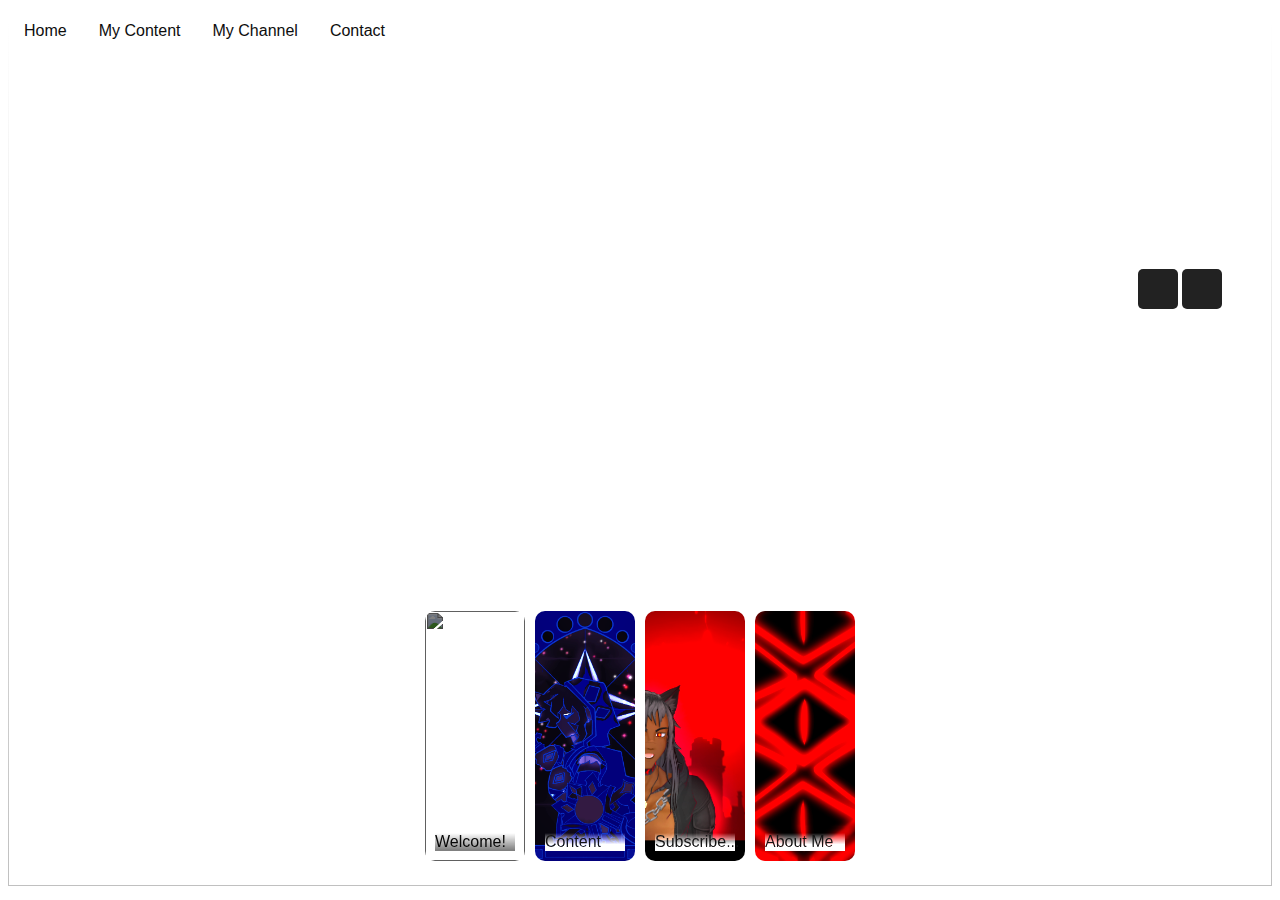
==== index.html @ 8877b689 "update, web screen is better now for phone users" ====
<!DOCTYPE html>
<html lang="en">
<head>
    <meta charset="UTF-8">
    <meta name="viewport" content="width=device-width, initial-scale=1.0">
    <link rel="shortcut icon" href="logo.png">
    <link rel="icon" type="image/x-icon" href="logo.png">
    <title>Portal Master Of Games</title>
    <link rel="stylesheet" href="css/index.css">
</head>
<body>


    <!-- Open Graph Meta Tags -->
    <meta property="og:title" content="Portal Master Of Games website" />
    <meta property="og:description" content="Check the most recent updates and learn more about Portal Master Of Games." />
    <meta property="og:image" content="https://thewebtuber.github.io/portalmasterofgames-website/images/banner.png" />
    <meta property="og:url" content="https://thewebtuber.github.io/portalmasterofgames-website/" />
    <meta property="og:type" content="website" />
    
    <!-- Twitter Card Meta Tags -->
    <meta name="twitter:card" content="summary_large_image" />
    <meta name="twitter:title" content="Portal Master Of Games website" />
    <meta name="twitter:description" content="Check the most recent updates and learn more about Portal Master Of Games." />
    <meta name="twitter:image" content="https://thewebtuber.github.io/portalmasterofgames-website/images/banner.png" />
  
    <header>
  <div class="topnav">
    <a href="index.html">Home</a>
    <a href="work.html">My Content</a>
    <a href="https://www.youtube.com/@PMOG" target="_blank">My Channel</a>
    <a href="contactme.html">Contact</a>
  </div>
   </header>

    <!-- slider -->

    <div class="slider">
        <!-- list Items -->
        <div class="list">
            <div class="item active">
                <img src="indexphotos/photo1.png">
                <div class="content">
                    <p>Welcome</p>
                    <h2>To My Website!</h2>
                    <p>
                        Welcome to the Portal Master of Games website! Feel free to explore the site, check out my latest work, and reach out if you're interested in what I can do!
                    </p>
                </div>
            </div>
            <div class="item">
                <img src="indexphotos/photo2.png">
                <div class="content">
                    <p>Work</p>
                    <h2>My Content</h2>
                    <p>
                        On this website, you can also view my latest few shorts and sometimes even videos, feel free to check them out! If you want more, be sure to stay up to date.
                    </p>
                </div>
            </div>
            <div class="item">
                <img src="indexphotos/photo3.png">
                <div class="content">
                    <p>My Channel</p>
                    <h2>Subscribe, Like and Share</h2>
                    <p>
                        Here, you'll find live streams, game videos, and fun shorts. If you have any game suggestions or ideas, feel free to share them with me, and I'll do my best to make them happen!
                        I also enjoy creating animations, including memes and my own projects. I focus on quality over quantity, so even simple animations take time. Plus, I love making art! Be sure to subscribe, like and share with everyone!
                    </p>
                </div>
            </div>
            <div class="item">
                <img src="indexphotos/photo4.png">
                <div class="content">
                    <p>Contact Me</p>
                    <h2>About Me</h2>
                    <p>
                        Hi there! I'm someone who loves creating and sharing my projects, whether it's art, animations, or anything else that sparks my imagination. I’m also juggling my studies, trying to keep everything balanced both in real life and online.
When I'm not working on my creations or managing my projects, I enjoy traveling when I get the chance, it gives me fresh inspiration and new perspectives. It’s a bit of a balancing act with all the things I have going on, but I wouldn’t trade it for anything. Thanks for stopping by! See ya!
                    </p>
                </div>
            </div>
        </div>
        <!-- button arrows -->
        <div class="arrows">
            <button id="prev"><</button>
            <button id="next">></button>
        </div>
        <!-- thumbnail -->
        <div class="thumbnail">
            <div class="item active">
                <img src="indexphotos/photo1.png">
                <div class="content">
                    Welcome!
                </div>
            </div>
            <div class="item">
                <img src="indexphotos/photo2.png">
                <div class="content">
                    Content
                </div>
            </div>
            <div class="item">
                <img src="indexphotos/photo3.png">
                <div class="content">
                    Subscribe...
                </div>
            </div>
            <div class="item">
                <img src="indexphotos/photo4.png">
                <div class="content">
                    About Me
                </div>
            </div>
        </div>
    </div>


    <script src="js/app.js"></script>

</body>
</html>
---- css/index.css ----
@media (prefers-color-scheme: light) {
  body {
    font-family: "Poppins", sans-serif;
    background-color: #ffffff; /* Sets the background to white */
  }

  /* Style the header */
  .header {
    padding: 20px;
    text-align: center;
    z-index: 100;
  }

  header {
    justify-content: center;
    align-items: center;
    position: relative;
    z-index: 100;
  }

  /* Style the top navigation bar */
  .topnav {
    overflow: hidden;
    z-index: 100;
    align-items: center;
    text-align: center;
  }

  /* Style the topnav links */
  .topnav a {
    float: left;
    display: block;
    color: #0d0d0d; /* Changed to black */
    text-align: center;
    padding: 14px 16px;
    text-decoration: none;
    z-index: 100;
  }

  /* Change color on hover */
  .topnav a:hover {
    background-image: linear-gradient(to bottom, #222 1%, transparent);
    color: white; /* Changed to white */
    z-index: 100;
    align-items: center;
    text-align: center;
  }

  /* CSS Slider */
  .slider {
    height: 98vh;
    margin-top: -50px;
    position: relative;
  }

  .slider .list .item {
    position: absolute;
    inset: 0 0 0 0;
    overflow: hidden;
    opacity: 0;
    transition: 0.5s;
  }

  .slider .list .item img {
    width: 100%;
    height: 100%;
    object-fit: cover;
  }

  .slider .list .item::after {
    content: "";
    width: 100%;
    height: 100%;
    position: absolute;
    left: 0;
    bottom: 0;
    background-image: linear-gradient(to top, #fff 5%, transparent);
    background-image: linear-gradient(to bottom, #fff 2%, transparent);
  }

  .slider .list .item .content {
    position: absolute;
    left: 10%;
    top: 20%;
    max-width: 80%;
    z-index: 10;
    color: #0d0d0d; /* Changed to black */
  }

  .slider .list .item .content p:nth-child(1) {
    text-transform: uppercase;
    letter-spacing: 10px;
    z-index: 10;
    color: #0d0d0d; /* Changed to black */
  }

  .slider .list .item .content h2 {
    font-size: 80px;
    margin: 0;
    z-index: 10;
    color: #0d0d0d; /* Changed to black */
  }

  .slider .list .item.active {
    opacity: 1;
    z-index: 10;
  }

  @keyframes showContent {
    to {
      transform: translateY(0);
      filter: blur(0);
      opacity: 1;
      z-index: 10;
    }
  }

  .slider .list .item.active p:nth-child(1),
  .slider .list .item.active h2,
  .slider .list .item.active p:nth-child(3) {
    transform: translateY(30px);
    filter: blur(20px);
    opacity: 0;
    animation: showContent 0.5s 0.7s ease-in-out 1 forwards;
  }

  .slider .list .item.active h2 {
    animation-delay: 1s;
  }

  .slider .list .item.active p:nth-child(3) {
    animation-duration: 1.3s;
  }

  .arrows {
    position: absolute;
    top: 30%;
    right: 50px;
    z-index: 100;
  }

  .arrows button {
    background-color: #222;
    border: none;
    font-family: monospace;
    width: 40px;
    height: 40px;
    border-radius: 5px;
    font-size: x-large;
    color: #222;
    transition: 0.5s;
  }

  .arrows button:hover {
    background-color: #222;
    color: white;
  }

  .thumbnail {
    position: absolute;
    bottom: 25px;
    z-index: 11;
    display: flex;
    gap: 10px;
    width: 100%;
    height: 250px;
    padding: 0 50px;
    box-sizing: border-box;
    overflow: auto;
    justify-content: center;
  }

  .thumbnail::-webkit-scrollbar {
    width: 0;
  }

  .thumbnail .item {
    width: 100px;
    height: 250px;
    filter: brightness(1.5); /* Set brightness to highlight */
    transition: 0.5s;
    flex-shrink: 0;
  }

  .thumbnail .item img {
    width: 100%;
    height: 100%;
    object-fit: cover;
    border-radius: 10px;
  }

  .thumbnail .item.active {
    filter: brightness(0.5);
  }

  .thumbnail .item .content {
    position: absolute;
    inset: auto 10px 10px 10px;
    color: #0d0d0d;
    background-image: linear-gradient(to top, #fff 5%, transparent);
  }

  @media screen and (max-width: 678px) {
    .thumbnail {
      justify-content: start;
    }

    .slider .list .item .content h2 {
      font-size: 60px;
      color: #0d0d0d; /* Changed to black */
    }

    .arrows {
      top: 10%;
    }
  }

  .white {
    color: #0d0d0d; /* Changed to black */
  }
}

@media (prefers-color-scheme: dark) {
  body {
    font-family: "Poppins", sans-serif;
    background-color: #000000; /* Sets the background to black */
  }

  /* Style the header */
  .header {
    padding: 20px;
    text-align: center;
    z-index: 100;
  }

  header {
    justify-content: center;
    align-items: center;
    position: relative;
    z-index: 100;
  }

  /* Style the top navigation bar */
  .topnav {
    overflow: hidden;
    z-index: 100;
    align-items: center;
    text-align: center;
  }

  /* Style the topnav links */
  .topnav a {
    float: left;
    display: block;
    color: #f2f2f2;
    text-align: center;
    padding: 14px 16px;
    text-decoration: none;
    z-index: 100;
  }

  /* Change color on hover */
  .topnav a:hover {
    background-image: linear-gradient(to bottom, #ddd 1%, transparent);
    color: black;
    z-index: 100;
    align-items: center;
    text-align: center;
  }

  /* CSS Slider */
  .slider {
    height: 98vh;
    margin-top: -50px;
    position: relative;
  }

  .slider .list .item {
    position: absolute;
    inset: 0 0 0 0;
    overflow: hidden;
    opacity: 0;
    transition: 0.5s;
  }

  .slider .list .item img {
    width: 100%;
    height: 100%;
    object-fit: cover;
  }

  .slider .list .item::after {
    content: "";
    width: 100%;
    height: 100%;
    position: absolute;
    left: 0;
    bottom: 0;
    background-image: linear-gradient(to top, #000 5%, transparent);
    background-image: linear-gradient(to bottom, #000 2%, transparent);
  }

  .slider .list .item .content {
    position: absolute;
    left: 10%;
    top: 20%;
    max-width: 80%;
    z-index: 10;
    color: #f2f2f2;
  }

  .slider .list .item .content p:nth-child(1) {
    text-transform: uppercase;
    letter-spacing: 10px;
    z-index: 10;
    color: #f2f2f2;
  }

  .slider .list .item .content h2 {
    font-size: 80px;
    margin: 0;
    z-index: 10;
    color: #f2f2f2;
  }

  .slider .list .item.active {
    opacity: 1;
    z-index: 10;
  }

  @keyframes showContent {
    to {
      transform: translateY(0);
      filter: blur(0);
      opacity: 1;
      z-index: 10;
    }
  }

  .slider .list .item.active p:nth-child(1),
  .slider .list .item.active h2,
  .slider .list .item.active p:nth-child(3) {
    transform: translateY(30px);
    filter: blur(20px);
    opacity: 0;
    animation: showContent 0.5s 0.7s ease-in-out 1 forwards;
  }

  .slider .list .item.active h2 {
    animation-delay: 1s;
  }

  .slider .list .item.active p:nth-child(3) {
    animation-duration: 1.3s;
  }

  .arrows {
    position: absolute;
    top: 30%;
    right: 50px;
    z-index: 100;
  }

  .arrows button {
    background-color: #eee5;
    border: none;
    font-family: monospace;
    width: 40px;
    height: 40px;
    border-radius: 5px;
    font-size: x-large;
    color: #eee;
    transition: 0.5s;
  }

  .arrows button:hover {
    background-color: #eee;
    color: black;
  }

  .thumbnail {
    position: absolute;
    bottom: 25px;
    z-index: 11;
    display: flex;
    gap: 10px;
    width: 100%;
    height: 250px;
    padding: 0 50px;
    box-sizing: border-box;
    overflow: auto;
    justify-content: center;
  }

  .thumbnail::-webkit-scrollbar {
    width: 0;
  }

  .thumbnail .item {
    width: 100px;
    height: 250px;
    filter: brightness(0.5);
    transition: 0.5s;
    flex-shrink: 0;
  }

  .thumbnail .item img {
    width: 100%;
    height: 100%;
    object-fit: cover;
    border-radius: 10px;
  }

  .thumbnail .item.active {
    filter: brightness(1.5);
  }

  .thumbnail .item .content {
    position: absolute;
    inset: auto 10px 10px 10px;
    color: #b3b3b3;
    background-image: linear-gradient(to top, #000 5%, transparent);
  }

  @media screen and (max-width: 678px) {
    .thumbnail {
      justify-content: start;
    }

    .slider .list .item .content h2 {
      font-size: 60px;
      color: #b3b3b3;
    }

    .arrows {
      top: 10%;
    }
  }

  .white {
    color: #f2f2f2;
  }
}

@media (prefers-color-scheme: dark) and (max-width: 480px) {
    body {
      font-family: "Poppins", sans-serif;
      background-color: #000000; /* Sets the background to black */
    }
  
    /* Style the header */
    .header {
      padding: 20px;
      text-align: center;
      z-index: 100;
    }
  
    header {
      justify-content: center;
      align-items: center;
      position: relative;
      z-index: 100;
    }
  
    /* Style the top navigation bar */
    .topnav {
      overflow: hidden;
      z-index: 100;
      align-items: center;
      text-align: center;
    }
  
    /* Style the topnav links */
    .topnav a {
      float: left;
      display: block;
      color: #f2f2f2;
      text-align: center;
      padding: 14px 9px;
      text-decoration: none;
      z-index: 100;
    }
  
    /* Change color on hover */
    .topnav a:hover {
      background-image: linear-gradient(to bottom, #ddd 1%, transparent);
      color: rgb(0, 0, 0);
      z-index: 100;
      align-items: center;
      text-align: center;
    }
  
    /* CSS Slider */
    .slider {
      height: 98vh;
      margin-top: -50px;
      position: relative;
    }
  
    .slider .list .item {
      position: absolute;
      inset: 0 0 0 0;
      overflow: hidden;
      opacity: 0;
      transition: 0.5s;
    }
  
    .slider .list .item img {
      width: 100%;
      height: 100%;
      object-fit: cover;
    }
  
    .slider .list .item::after {
      content: "";
      width: 100%;
      height: 100%;
      position: absolute;
      left: 0;
      bottom: 0;
      background-image: linear-gradient(to top, #000 5%, transparent);
      background-image: linear-gradient(to bottom, #000 2%, transparent);
    }
  
    .slider .list .item .content {
      position: absolute;
      left: 10%;
      top: 10%;
      max-width: 950%;
      z-index: 10;
      color: #f2f2f2;
    }
  
    .slider .list .item .content p:nth-child(1) {
      text-transform: uppercase;
      letter-spacing: 10px;
      z-index: 10;
      color: #f2f2f2;
    }
  
    .slider .list .item .content h2 {
      font-size: 80px;
      margin: 0;
      z-index: 10;
      color: #f2f2f2;
    }
  
    .slider .list .item.active {
      opacity: 1;
      z-index: 10;
    }
  
    @keyframes showContent {
      to {
        transform: translateY(0);
        filter: blur(0);
        opacity: 1;
        z-index: 10;
      }
    }
  
    .slider .list .item.active p:nth-child(1),
    .slider .list .item.active h2,
    .slider .list .item.active p:nth-child(3) {
      transform: translateY(30px);
      filter: blur(20px);
      opacity: 0;
      animation: showContent 0.5s 0.7s ease-in-out 1 forwards;
    }
  
    .slider .list .item.active h2 {
      animation-delay: 1s;
    }
  
    .slider .list .item.active p:nth-child(3) {
      animation-duration: 1.3s;
    }
  
    .arrows {
      position: absolute;
      top: 40%;
      right: 15px;
      z-index: 100;
    }
  
    .arrows button {
      background-color: #eee5;
      border: none;
      font-family: monospace;
      width: 25px;
      height: 50px;
      border-radius: 5px;
      font-size: x-large;
      color: #eee;
      transition: 0.5s;
    }
  
    .arrows button:hover {
      background-color: #eee;
      color: black;
    }
  
    .thumbnail {
      position: absolute;
      top: 550px;
      z-index: 11;
      display: flex;
      gap: 10px;
      width: 100%;
      height: 130px;
      padding: 0 50px;
      box-sizing: border-box;
      overflow: auto;
      justify-content: center;
    }
  
    .thumbnail::-webkit-scrollbar {
      width: 0;
    }
  
    .thumbnail .item {
      width: 100px;
      height: 100px;
      filter: brightness(0.5);
      transition: 0.5s;
      flex-shrink: 0;
    }
  
    .thumbnail .item img {
      width: 100%;
      height: 100%;
      object-fit: cover;
      border-radius: 10px;
    }
  
    .thumbnail .item.active {
      filter: brightness(1.5);
    }
  
    .thumbnail .item .content {
      position: absolute;
      inset: auto 10px 10px 10px;
      color: #b3b3b3;
      background-image: linear-gradient(to top, #000 5%, transparent);
    }
  
    @media screen and (max-width: 678px) {
      .thumbnail {
        justify-content: start;
      }
  
      .slider .list .item .content h2 {
        font-size: 60px;
        color: #b3b3b3;
      }
  
      .arrows {
        top: 10%;
      }
    }
  
    .white {
      color: #f2f2f2;
    }
  
}

@media (prefers-color-scheme: light) and (max-width: 480px){
  body {
    font-family: "Poppins", sans-serif;
    background-color: #ffffff; /* Sets the background to white */
  }
  
  /* Style the header */
  .header {
    padding: 20px;
    text-align: center;
    z-index: 100;
  }
  
  header {
    justify-content: center;
    align-items: center;
    position: relative;
    z-index: 100;
  }
  
  /* Style the top navigation bar */
  .topnav {
    overflow: hidden;
    z-index: 100;
    align-items: center;
    text-align: center;
  }
  
  /* Style the topnav links */
  .topnav a {
    float: left;
    display: block;
    color: #000000; /* Text color changed to black */
    text-align: center;
    padding: 14px 9px;
    text-decoration: none;
    z-index: 100;
  }
  
  /* Change color on hover */
  .topnav a:hover {
    background-image: linear-gradient(to bottom, #222 1%, transparent);
    color: #ffffff; /* Hover text color changed to white */
    z-index: 100;
    align-items: center;
    text-align: center;
  }
  
  /* CSS Slider */
  .slider {
    height: 98vh;
    margin-top: -50px;
    position: relative;
  }
  
  .slider .list .item {
    position: absolute;
    inset: 0 0 0 0;
    overflow: hidden;
    opacity: 0;
    transition: 0.5s;
  }
  
  .slider .list .item img {
    width: 100%;
    height: 100%;
    object-fit: cover;
  }
  
  .slider .list .item::after {
    content: "";
    width: 100%;
    height: 100%;
    position: absolute;
    left: 0;
    bottom: 0;
    background-image: linear-gradient(to top, #fff 5%, transparent);
    background-image: linear-gradient(to bottom, #fff 2%, transparent);
  }
  
  .slider .list .item .content {
    position: absolute;
    left: 10%;
    top: 10%;
    max-width: 950%;
    z-index: 10;
    color: #000000; /* Text color changed to black */
  }
  
  .slider .list .item .content p:nth-child(1) {
    text-transform: uppercase;
    letter-spacing: 10px;
    z-index: 10;
    color: #000000; /* Text color changed to black */
  }
  
  .slider .list .item .content h2 {
    font-size: 80px;
    margin: 0;
    z-index: 10;
    color: #000000; /* Text color changed to black */
  }
  
  .slider .list .item.active {
    opacity: 1;
    z-index: 10;
  }
  
  @keyframes showContent {
    to {
      transform: translateY(0);
      filter: blur(0);
      opacity: 1;
      z-index: 10;
    }
  }
  
  .slider .list .item.active p:nth-child(1),
  .slider .list .item.active h2,
  .slider .list .item.active p:nth-child(3) {
    transform: translateY(30px);
    filter: blur(20px);
    opacity: 0;
    animation: showContent 0.5s 0.7s ease-in-out 1 forwards;
  }
  
  .slider .list .item.active h2 {
    animation-delay: 1s;
  }
  
  .slider .list .item.active p:nth-child(3) {
    animation-duration: 1.3s;
  }
  
  .arrows {
    position: absolute;
    top: 40%;
    right: 15px;
    z-index: 100;
  }
  
  .arrows button {
    background-color: #1115;
    border: none;
    font-family: monospace;
    width: 25px;
    height: 50px;
    border-radius: 5px;
    font-size: x-large;
    color: #111; /* Changed text color to black */
    transition: 0.5s;
  }
  
  .arrows button:hover {
    background-color: #111;
    color: white;
  }
  
  .thumbnail {
    position: absolute;
    top: 550px;
    z-index: 11;
    display: flex;
    gap: 10px;
    width: 100%;
    height: 130px;
    padding: 0 50px;
    box-sizing: border-box;
    overflow: auto;
    justify-content: center;
  }
  
  .thumbnail::-webkit-scrollbar {
    width: 0;
  }
  
  .thumbnail .item {
    width: 100px;
    height: 100px;
    filter: brightness(1.5);
    transition: 0.5s;
    flex-shrink: 0;
  }
  
  .thumbnail .item img {
    width: 100%;
    height: 100%;
    object-fit: cover;
    border-radius: 10px;
  }
  
  .thumbnail .item.active {
    filter: brightness(0.5);
  }
  
  .thumbnail .item .content {
    position: absolute;
    inset: auto 10px 10px 10px;
    color: #000000; /* Adjusted color for better contrast */
    background-image: linear-gradient(to top, #fff 5%, transparent);
  }
  
  @media screen and (max-width: 678px) {
    .thumbnail {
      justify-content: start;
    }
  
    .slider .list .item .content h2 {
      font-size: 60px;
      color: #000000; /* Adjusted color for better contrast */
    }
  
    .arrows {
      top: 10%;
    }
  }
  
  .white {
    color: #000000; /* Changed text color to black */
  }
  
}
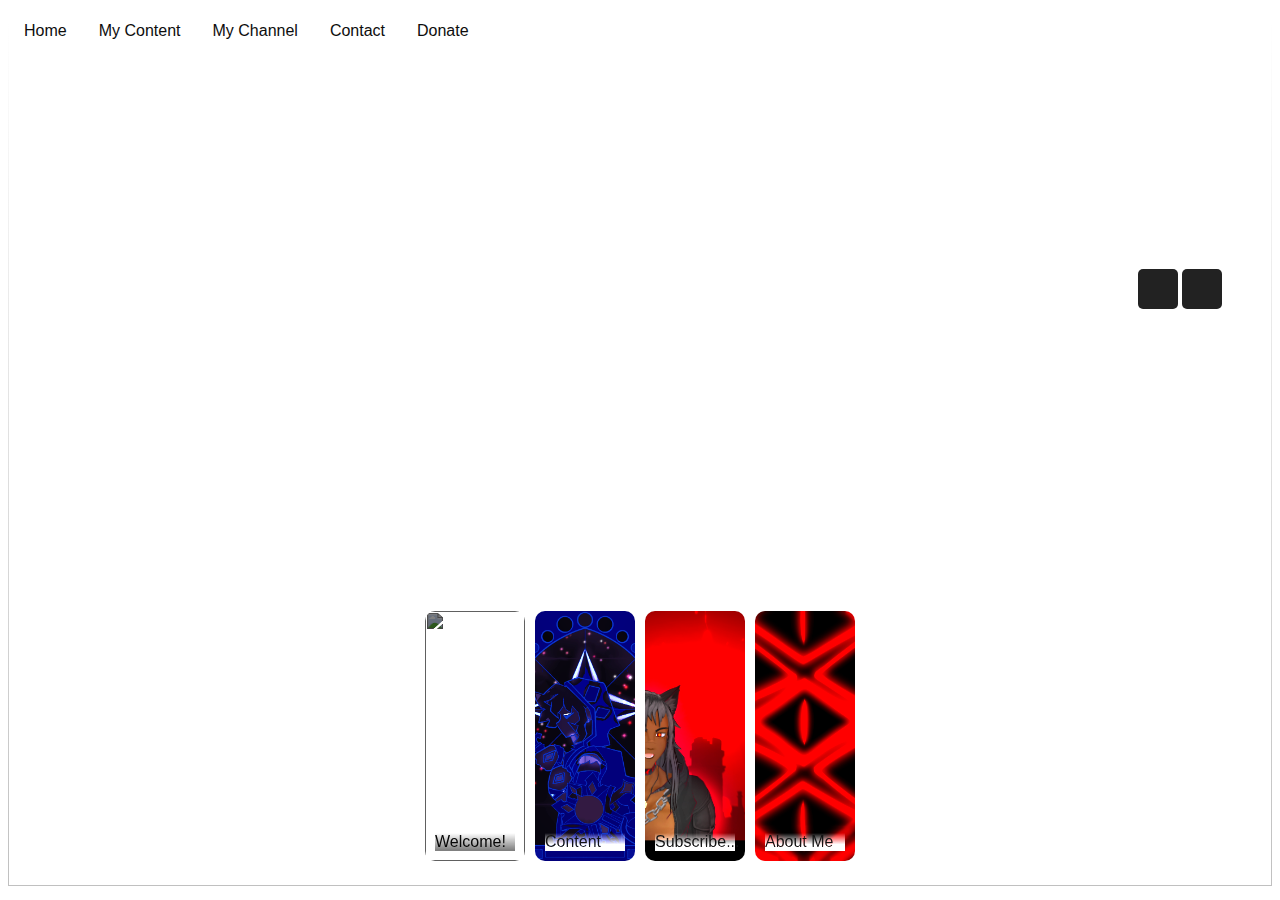
==== commit 6d9895ca: "donation link" ====
--- a/index.html
+++ b/index.html
@@ -1,6 +1,7 @@
 <!DOCTYPE html>
 <html lang="en">
 <head>
+    <meta name="google-site-verification" content="tsqUMCoSSpSytn3vmfZb3wtJ3rm-HD0IJy04m6QRkpM" />
     <meta charset="UTF-8">
     <meta name="viewport" content="width=device-width, initial-scale=1.0">
     <link rel="shortcut icon" href="logo.png">
@@ -30,6 +31,7 @@
     <a href="work.html">My Content</a>
     <a href="https://www.youtube.com/@PMOG" target="_blank">My Channel</a>
     <a href="contactme.html">Contact</a>
+    <a href="https://www.paypal.com/donate/?hosted_button_id=SMU6EYH4K844N">Donate</a>
   </div>
    </header>
 
--- a/css/index.css
+++ b/css/index.css
@@ -443,248 +443,25 @@
 }
 
 @media (prefers-color-scheme: dark) and (max-width: 480px) {
-    body {
-      font-family: "Poppins", sans-serif;
-      background-color: #000000; /* Sets the background to black */
-    }
-  
-    /* Style the header */
-    .header {
-      padding: 20px;
-      text-align: center;
-      z-index: 100;
-    }
-  
-    header {
-      justify-content: center;
-      align-items: center;
-      position: relative;
-      z-index: 100;
-    }
-  
-    /* Style the top navigation bar */
-    .topnav {
-      overflow: hidden;
-      z-index: 100;
-      align-items: center;
-      text-align: center;
-    }
-  
-    /* Style the topnav links */
-    .topnav a {
-      float: left;
-      display: block;
-      color: #f2f2f2;
-      text-align: center;
-      padding: 14px 9px;
-      text-decoration: none;
-      z-index: 100;
-    }
-  
-    /* Change color on hover */
-    .topnav a:hover {
-      background-image: linear-gradient(to bottom, #ddd 1%, transparent);
-      color: rgb(0, 0, 0);
-      z-index: 100;
-      align-items: center;
-      text-align: center;
-    }
-  
-    /* CSS Slider */
-    .slider {
-      height: 98vh;
-      margin-top: -50px;
-      position: relative;
-    }
-  
-    .slider .list .item {
-      position: absolute;
-      inset: 0 0 0 0;
-      overflow: hidden;
-      opacity: 0;
-      transition: 0.5s;
-    }
-  
-    .slider .list .item img {
-      width: 100%;
-      height: 100%;
-      object-fit: cover;
-    }
-  
-    .slider .list .item::after {
-      content: "";
-      width: 100%;
-      height: 100%;
-      position: absolute;
-      left: 0;
-      bottom: 0;
-      background-image: linear-gradient(to top, #000 5%, transparent);
-      background-image: linear-gradient(to bottom, #000 2%, transparent);
-    }
-  
-    .slider .list .item .content {
-      position: absolute;
-      left: 10%;
-      top: 10%;
-      max-width: 950%;
-      z-index: 10;
-      color: #f2f2f2;
-    }
-  
-    .slider .list .item .content p:nth-child(1) {
-      text-transform: uppercase;
-      letter-spacing: 10px;
-      z-index: 10;
-      color: #f2f2f2;
-    }
-  
-    .slider .list .item .content h2 {
-      font-size: 80px;
-      margin: 0;
-      z-index: 10;
-      color: #f2f2f2;
-    }
-  
-    .slider .list .item.active {
-      opacity: 1;
-      z-index: 10;
-    }
-  
-    @keyframes showContent {
-      to {
-        transform: translateY(0);
-        filter: blur(0);
-        opacity: 1;
-        z-index: 10;
-      }
-    }
-  
-    .slider .list .item.active p:nth-child(1),
-    .slider .list .item.active h2,
-    .slider .list .item.active p:nth-child(3) {
-      transform: translateY(30px);
-      filter: blur(20px);
-      opacity: 0;
-      animation: showContent 0.5s 0.7s ease-in-out 1 forwards;
-    }
-  
-    .slider .list .item.active h2 {
-      animation-delay: 1s;
-    }
-  
-    .slider .list .item.active p:nth-child(3) {
-      animation-duration: 1.3s;
-    }
-  
-    .arrows {
-      position: absolute;
-      top: 40%;
-      right: 15px;
-      z-index: 100;
-    }
-  
-    .arrows button {
-      background-color: #eee5;
-      border: none;
-      font-family: monospace;
-      width: 25px;
-      height: 50px;
-      border-radius: 5px;
-      font-size: x-large;
-      color: #eee;
-      transition: 0.5s;
-    }
-  
-    .arrows button:hover {
-      background-color: #eee;
-      color: black;
-    }
-  
-    .thumbnail {
-      position: absolute;
-      top: 550px;
-      z-index: 11;
-      display: flex;
-      gap: 10px;
-      width: 100%;
-      height: 130px;
-      padding: 0 50px;
-      box-sizing: border-box;
-      overflow: auto;
-      justify-content: center;
-    }
-  
-    .thumbnail::-webkit-scrollbar {
-      width: 0;
-    }
-  
-    .thumbnail .item {
-      width: 100px;
-      height: 100px;
-      filter: brightness(0.5);
-      transition: 0.5s;
-      flex-shrink: 0;
-    }
-  
-    .thumbnail .item img {
-      width: 100%;
-      height: 100%;
-      object-fit: cover;
-      border-radius: 10px;
-    }
-  
-    .thumbnail .item.active {
-      filter: brightness(1.5);
-    }
-  
-    .thumbnail .item .content {
-      position: absolute;
-      inset: auto 10px 10px 10px;
-      color: #b3b3b3;
-      background-image: linear-gradient(to top, #000 5%, transparent);
-    }
-  
-    @media screen and (max-width: 678px) {
-      .thumbnail {
-        justify-content: start;
-      }
-  
-      .slider .list .item .content h2 {
-        font-size: 60px;
-        color: #b3b3b3;
-      }
-  
-      .arrows {
-        top: 10%;
-      }
-    }
-  
-    .white {
-      color: #f2f2f2;
-    }
-  
-}
-
-@media (prefers-color-scheme: light) and (max-width: 480px){
   body {
     font-family: "Poppins", sans-serif;
-    background-color: #ffffff; /* Sets the background to white */
-  }
-  
+    background-color: #000000; /* Sets the background to black */
+  }
+
   /* Style the header */
   .header {
     padding: 20px;
     text-align: center;
     z-index: 100;
   }
-  
+
   header {
     justify-content: center;
     align-items: center;
     position: relative;
     z-index: 100;
   }
-  
+
   /* Style the top navigation bar */
   .topnav {
     overflow: hidden;
@@ -692,34 +469,34 @@
     align-items: center;
     text-align: center;
   }
-  
+
   /* Style the topnav links */
   .topnav a {
     float: left;
     display: block;
-    color: #000000; /* Text color changed to black */
+    color: #f2f2f2;
     text-align: center;
     padding: 14px 9px;
     text-decoration: none;
     z-index: 100;
   }
-  
+
   /* Change color on hover */
   .topnav a:hover {
-    background-image: linear-gradient(to bottom, #222 1%, transparent);
-    color: #ffffff; /* Hover text color changed to white */
-    z-index: 100;
-    align-items: center;
-    text-align: center;
-  }
-  
+    background-image: linear-gradient(to bottom, #ddd 1%, transparent);
+    color: rgb(0, 0, 0);
+    z-index: 100;
+    align-items: center;
+    text-align: center;
+  }
+
   /* CSS Slider */
   .slider {
     height: 98vh;
     margin-top: -50px;
     position: relative;
   }
-  
+
   .slider .list .item {
     position: absolute;
     inset: 0 0 0 0;
@@ -727,13 +504,13 @@
     opacity: 0;
     transition: 0.5s;
   }
-  
+
   .slider .list .item img {
     width: 100%;
     height: 100%;
     object-fit: cover;
   }
-  
+
   .slider .list .item::after {
     content: "";
     width: 100%;
@@ -741,38 +518,38 @@
     position: absolute;
     left: 0;
     bottom: 0;
-    background-image: linear-gradient(to top, #fff 5%, transparent);
-    background-image: linear-gradient(to bottom, #fff 2%, transparent);
-  }
-  
+    background-image: linear-gradient(to top, #000 5%, transparent);
+    background-image: linear-gradient(to bottom, #000 2%, transparent);
+  }
+
   .slider .list .item .content {
     position: absolute;
-    left: 10%;
-    top: 10%;
+    left: 5%;
+    top: 8.5%;
     max-width: 950%;
     z-index: 10;
-    color: #000000; /* Text color changed to black */
-  }
-  
+    color: #f2f2f2;
+  }
+
   .slider .list .item .content p:nth-child(1) {
     text-transform: uppercase;
     letter-spacing: 10px;
     z-index: 10;
-    color: #000000; /* Text color changed to black */
-  }
-  
+    color: #f2f2f2;
+  }
+
   .slider .list .item .content h2 {
     font-size: 80px;
     margin: 0;
     z-index: 10;
-    color: #000000; /* Text color changed to black */
-  }
-  
+    color: #f2f2f2;
+  }
+
   .slider .list .item.active {
     opacity: 1;
     z-index: 10;
   }
-  
+
   @keyframes showContent {
     to {
       transform: translateY(0);
@@ -781,7 +558,7 @@
       z-index: 10;
     }
   }
-  
+
   .slider .list .item.active p:nth-child(1),
   .slider .list .item.active h2,
   .slider .list .item.active p:nth-child(3) {
@@ -790,22 +567,244 @@
     opacity: 0;
     animation: showContent 0.5s 0.7s ease-in-out 1 forwards;
   }
-  
+
   .slider .list .item.active h2 {
     animation-delay: 1s;
   }
-  
+
   .slider .list .item.active p:nth-child(3) {
     animation-duration: 1.3s;
   }
-  
+
   .arrows {
     position: absolute;
     top: 40%;
     right: 15px;
     z-index: 100;
   }
-  
+
+  .arrows button {
+    background-color: #eee5;
+    border: none;
+    font-family: monospace;
+    width: 25px;
+    height: 50px;
+    border-radius: 5px;
+    font-size: x-large;
+    color: #eee;
+    transition: 0.5s;
+  }
+
+  .arrows button:hover {
+    background-color: #eee;
+    color: black;
+  }
+
+  .thumbnail {
+    position: absolute;
+    top: 700px;
+    z-index: 11;
+    display: flex;
+    gap: 10px;
+    width: 100%;
+    height: 130px;
+    padding: 0 50px;
+    box-sizing: border-box;
+    overflow: auto;
+    justify-content: center;
+  }
+
+  .thumbnail::-webkit-scrollbar {
+    width: 0;
+  }
+
+  .thumbnail .item {
+    width: 100px;
+    height: 100px;
+    filter: brightness(0.5);
+    transition: 0.5s;
+    flex-shrink: 0;
+  }
+
+  .thumbnail .item img {
+    width: 100%;
+    height: 100%;
+    object-fit: cover;
+    border-radius: 10px;
+  }
+
+  .thumbnail .item.active {
+    filter: brightness(1.5);
+  }
+
+  .thumbnail .item .content {
+    position: absolute;
+    inset: auto 10px 10px 10px;
+    color: #b3b3b3;
+    background-image: linear-gradient(to top, #000 5%, transparent);
+  }
+
+  @media screen and (max-width: 678px) {
+    .thumbnail {
+      justify-content: start;
+    }
+
+    .slider .list .item .content h2 {
+      font-size: 60px;
+      color: #b3b3b3;
+    }
+
+    .arrows {
+      top: 10%;
+    }
+  }
+
+  .white {
+    color: #f2f2f2;
+  }
+}
+
+@media (prefers-color-scheme: light) and (max-width: 480px) {
+  body {
+    font-family: "Poppins", sans-serif;
+    background-color: #ffffff; /* Sets the background to white */
+  }
+
+  /* Style the header */
+  .header {
+    padding: 20px;
+    text-align: center;
+    z-index: 100;
+  }
+
+  header {
+    justify-content: center;
+    align-items: center;
+    position: relative;
+    z-index: 100;
+  }
+
+  /* Style the top navigation bar */
+  .topnav {
+    overflow: hidden;
+    z-index: 100;
+    align-items: center;
+    text-align: center;
+  }
+
+  /* Style the topnav links */
+  .topnav a {
+    float: left;
+    display: block;
+    color: #000000; /* Text color changed to black */
+    text-align: center;
+    padding: 14px 9px;
+    text-decoration: none;
+    z-index: 100;
+  }
+
+  /* Change color on hover */
+  .topnav a:hover {
+    background-image: linear-gradient(to bottom, #222 1%, transparent);
+    color: #ffffff; /* Hover text color changed to white */
+    z-index: 100;
+    align-items: center;
+    text-align: center;
+  }
+
+  /* CSS Slider */
+  .slider {
+    height: 98vh;
+    margin-top: -50px;
+    position: relative;
+  }
+
+  .slider .list .item {
+    position: absolute;
+    inset: 0 0 0 0;
+    overflow: hidden;
+    opacity: 0;
+    transition: 0.5s;
+  }
+
+  .slider .list .item img {
+    width: 100%;
+    height: 100%;
+    object-fit: cover;
+  }
+
+  .slider .list .item::after {
+    content: "";
+    width: 100%;
+    height: 100%;
+    position: absolute;
+    left: 0;
+    bottom: 0;
+    background-image: linear-gradient(to top, #fff 5%, transparent);
+    background-image: linear-gradient(to bottom, #fff 2%, transparent);
+  }
+
+  .slider .list .item .content {
+    position: absolute;
+    left: 5%;
+    top: 8.5%;
+    max-width: 950%;
+    z-index: 10;
+    color: #000000; /* Text color changed to black */
+  }
+
+  .slider .list .item .content p:nth-child(1) {
+    text-transform: uppercase;
+    letter-spacing: 10px;
+    z-index: 10;
+    color: #000000; /* Text color changed to black */
+  }
+
+  .slider .list .item .content h2 {
+    font-size: 80px;
+    margin: 0;
+    z-index: 10;
+    color: #000000; /* Text color changed to black */
+  }
+
+  .slider .list .item.active {
+    opacity: 1;
+    z-index: 10;
+  }
+
+  @keyframes showContent {
+    to {
+      transform: translateY(0);
+      filter: blur(0);
+      opacity: 1;
+      z-index: 10;
+    }
+  }
+
+  .slider .list .item.active p:nth-child(1),
+  .slider .list .item.active h2,
+  .slider .list .item.active p:nth-child(3) {
+    transform: translateY(30px);
+    filter: blur(20px);
+    opacity: 0;
+    animation: showContent 0.5s 0.7s ease-in-out 1 forwards;
+  }
+
+  .slider .list .item.active h2 {
+    animation-delay: 1s;
+  }
+
+  .slider .list .item.active p:nth-child(3) {
+    animation-duration: 1.3s;
+  }
+
+  .arrows {
+    position: absolute;
+    top: 40%;
+    right: 15px;
+    z-index: 100;
+  }
+
   .arrows button {
     background-color: #1115;
     border: none;
@@ -817,15 +816,15 @@
     color: #111; /* Changed text color to black */
     transition: 0.5s;
   }
-  
+
   .arrows button:hover {
     background-color: #111;
     color: white;
   }
-  
+
   .thumbnail {
     position: absolute;
-    top: 550px;
+    top: 700px;
     z-index: 11;
     display: flex;
     gap: 10px;
@@ -836,11 +835,11 @@
     overflow: auto;
     justify-content: center;
   }
-  
+
   .thumbnail::-webkit-scrollbar {
     width: 0;
   }
-  
+
   .thumbnail .item {
     width: 100px;
     height: 100px;
@@ -848,42 +847,41 @@
     transition: 0.5s;
     flex-shrink: 0;
   }
-  
+
   .thumbnail .item img {
     width: 100%;
     height: 100%;
     object-fit: cover;
     border-radius: 10px;
   }
-  
+
   .thumbnail .item.active {
     filter: brightness(0.5);
   }
-  
+
   .thumbnail .item .content {
     position: absolute;
     inset: auto 10px 10px 10px;
     color: #000000; /* Adjusted color for better contrast */
     background-image: linear-gradient(to top, #fff 5%, transparent);
   }
-  
+
   @media screen and (max-width: 678px) {
     .thumbnail {
       justify-content: start;
     }
-  
+
     .slider .list .item .content h2 {
       font-size: 60px;
       color: #000000; /* Adjusted color for better contrast */
     }
-  
+
     .arrows {
       top: 10%;
     }
   }
-  
+
   .white {
     color: #000000; /* Changed text color to black */
   }
-  
-}+}
